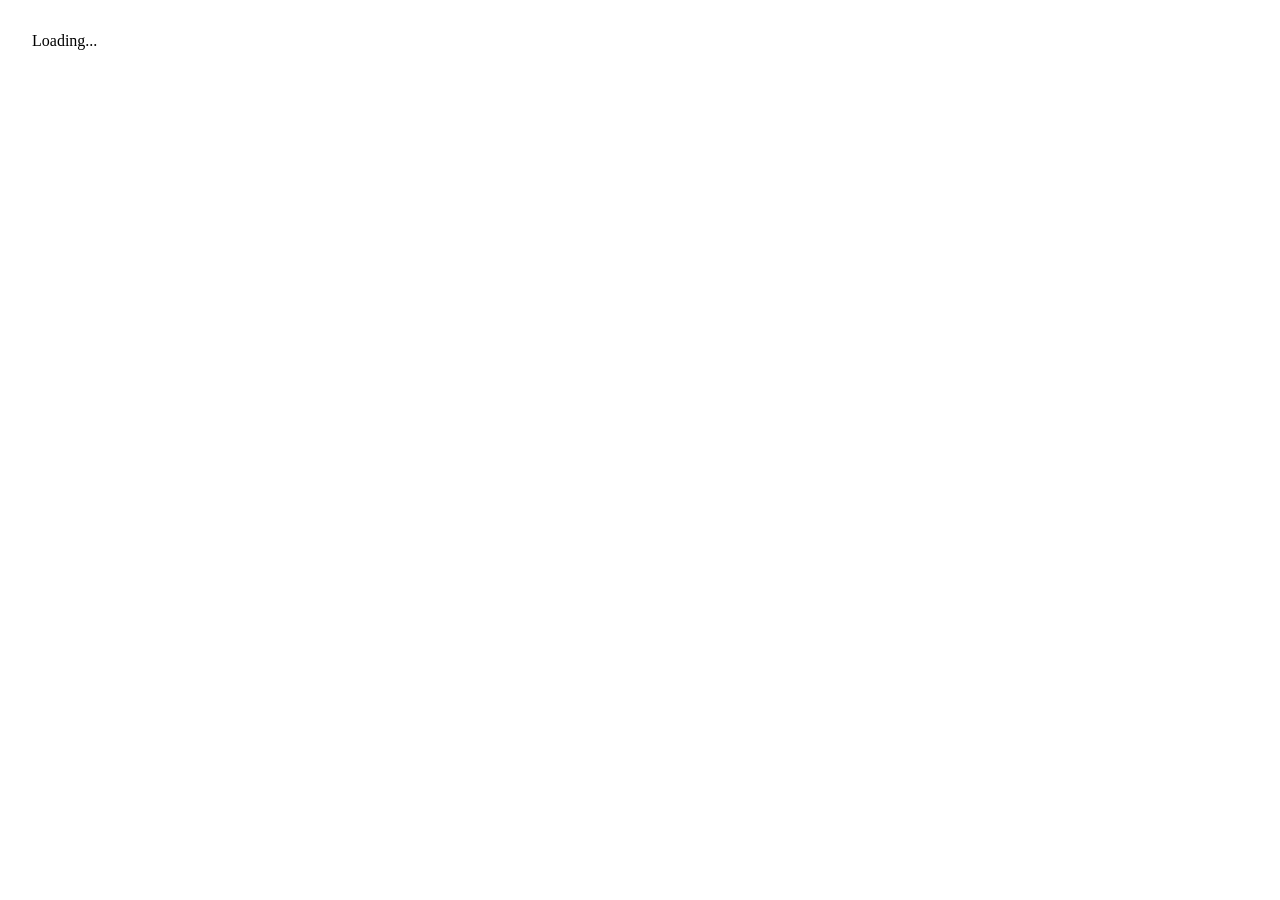
==== angular-tour-of-heroes/index.html @ d0a63729 "Renamed directory." ====
<!DOCTYPE html>
<html>
  <head>
    <title>Angular QuickStart</title>
    <meta charset="UTF-8">
    <meta name="viewport" content="width=device-width, initial-scale=1">
    <link rel="stylesheet" href="styles.css">

    <!-- 1. Load libraries -->
     <!-- Polyfill for older browsers -->
    <script src="node_modules/core-js/client/shim.min.js"></script>
    <script src="node_modules/zone.js/dist/zone.js"></script>
    <script src="node_modules/reflect-metadata/Reflect.js"></script>
    <script src="node_modules/systemjs/dist/system.src.js"></script>
    <!-- 2. Configure SystemJS -->
    <script src="systemjs.config.js"></script>
    <script>
      System.import('app').catch(function(err){ console.error(err); });
    </script>    
  </head>

  <!-- 3. Display the application -->
  <body>
    <my-app>Loading...</my-app>
  </body>
</html>
---- angular-tour-of-heroes/styles.css ----
/* Master Styles */
h1 {
  color: #369;
  font-family: Arial, Helvetica, sans-serif;
  font-size: 250%;
}
h2, h3 {
  color: #444;
  font-family: Arial, Helvetica, sans-serif;
  font-weight: lighter;
}
body {
  margin: 2em;
}
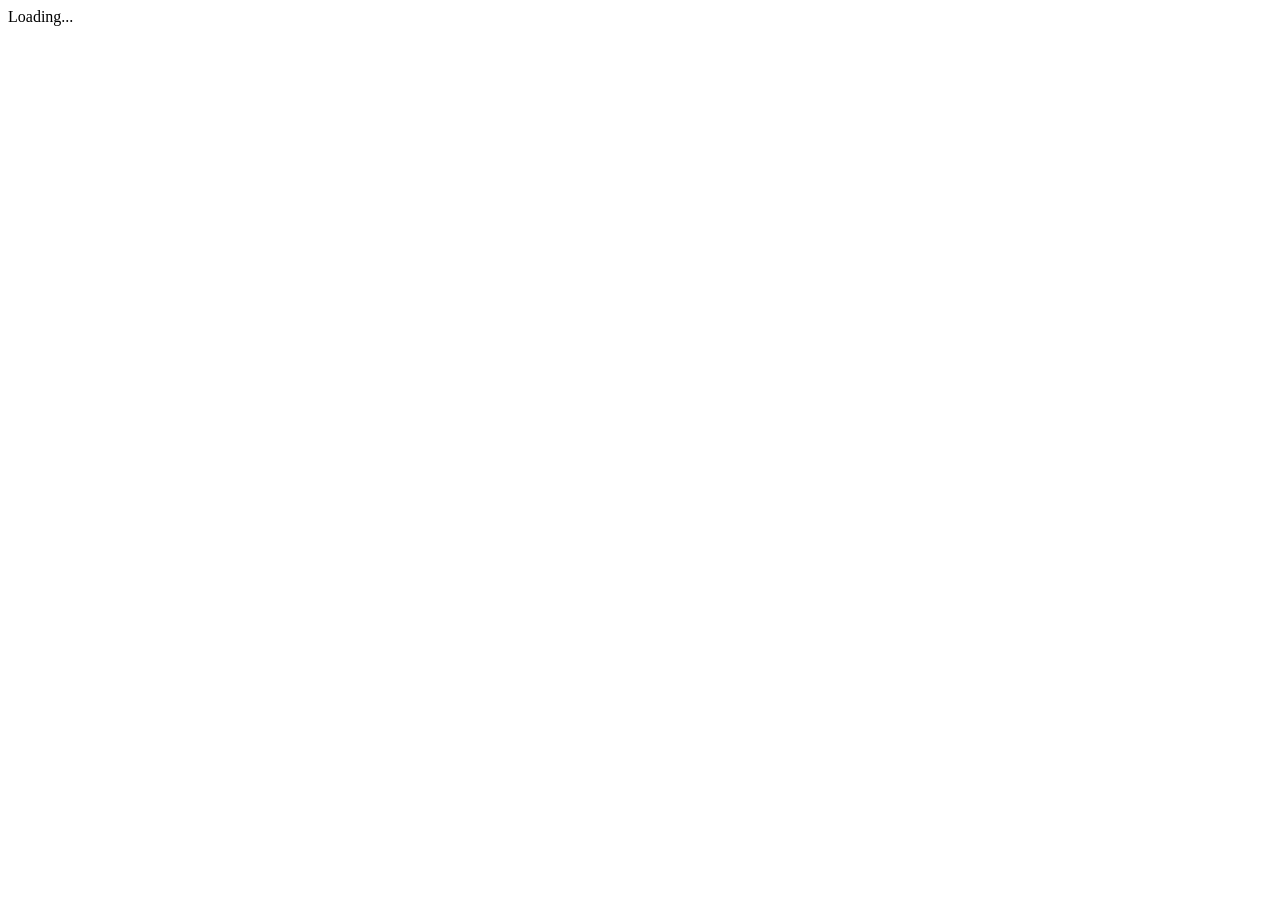
==== commit 28cbe949: "Attach appcomponent to router and display appropriate view.  Added dashboard component and implement" ====
--- a/angular-tour-of-heroes/index.html
+++ b/angular-tour-of-heroes/index.html
@@ -1,6 +1,7 @@
 <!DOCTYPE html>
 <html>
   <head>
+    <base href = "/">
     <title>Angular QuickStart</title>
     <meta charset="UTF-8">
     <meta name="viewport" content="width=device-width, initial-scale=1">
